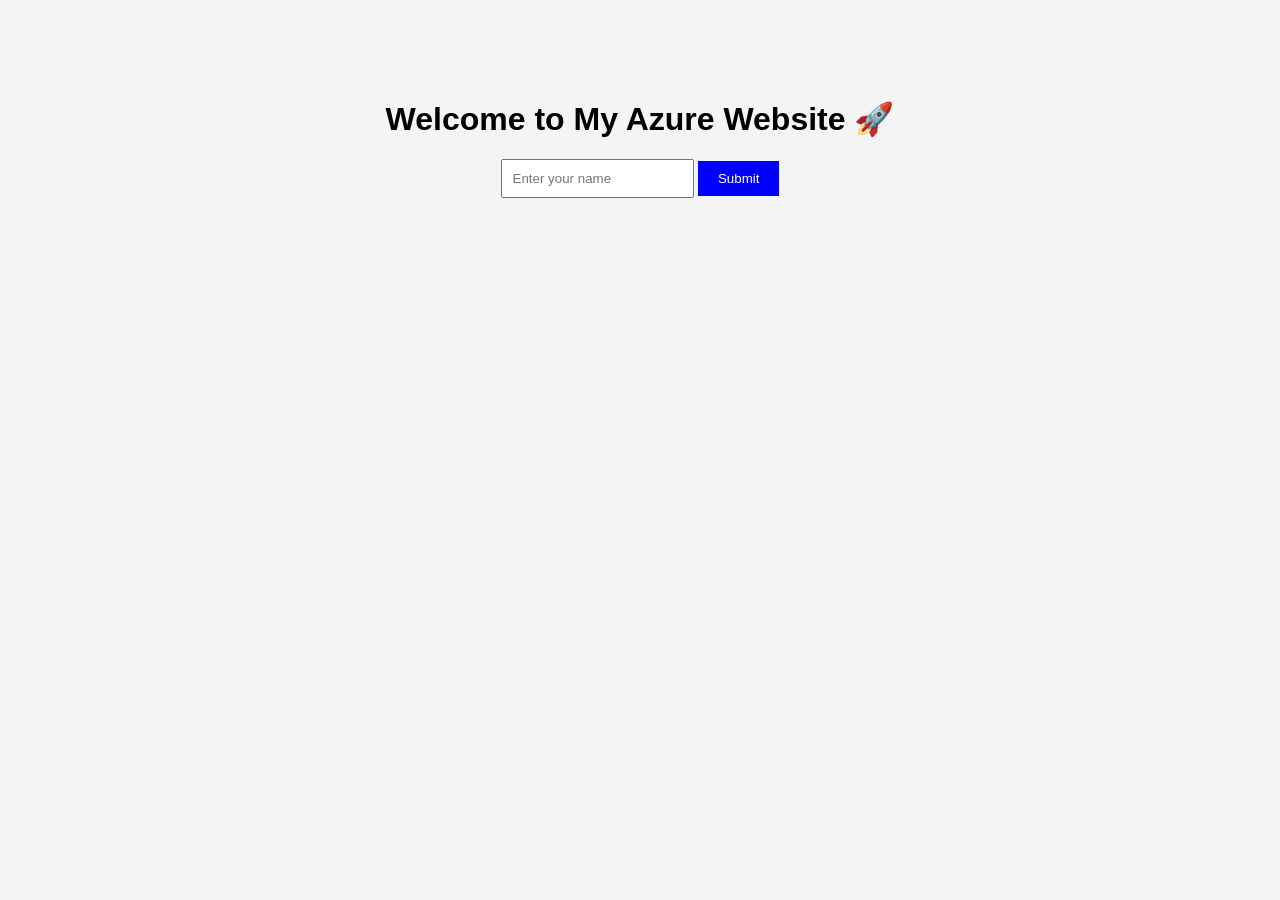
==== AZURE-PRO-1/index.html @ 2f8e3850 "Add files via upload" ====
<!DOCTYPE html>
<html lang="en">
<head>
<meta charset="UTF-8">
<title>My Azure Website</title>
<link rel="stylesheet" href="style.css">
</head>

<body>

<h1>Welcome to My Azure Website 🚀</h1>

<input type="text" id="name" placeholder="Enter your name">

<button onclick="showMessage()">Submit</button>

<p id="result"></p>

<script src="script.js"></script>

</body>
</html>
---- AZURE-PRO-1/style.css ----
body{
font-family: Arial;
text-align:center;
margin-top:100px;
background:#f4f4f4;
}

button{
padding:10px 20px;
background:blue;
color:white;
border:none;
cursor:pointer;
}

input{
padding:10px;
}
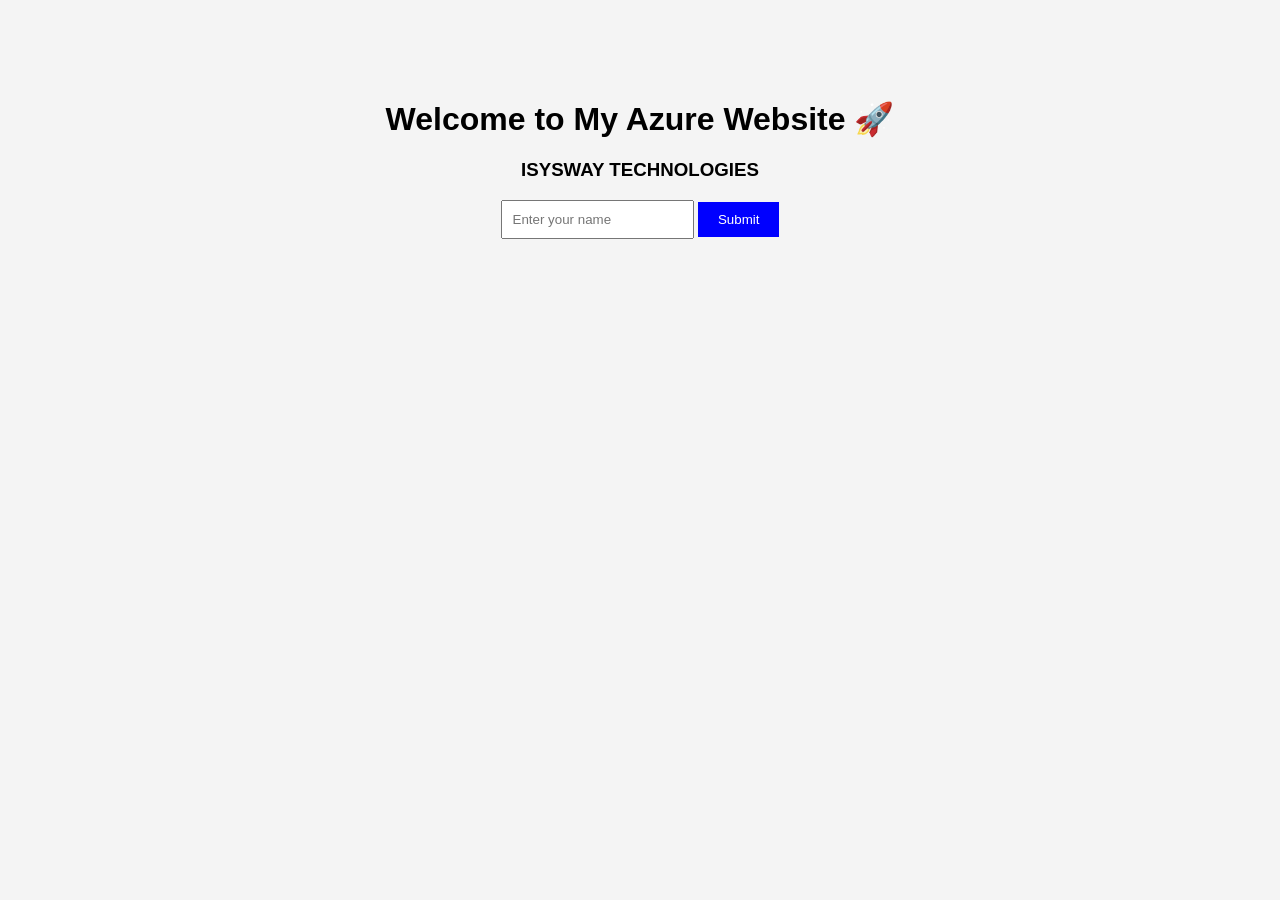
==== commit 440b1ee4: "third commit" ====
--- a/AZURE-PRO-1/index.html
+++ b/AZURE-PRO-1/index.html
@@ -10,6 +10,7 @@
 
 <h1>Welcome to My Azure Website 🚀</h1>
 
+<h3> ISYSWAY TECHNOLOGIES </h3>
 <input type="text" id="name" placeholder="Enter your name">
 
 <button onclick="showMessage()">Submit</button>
